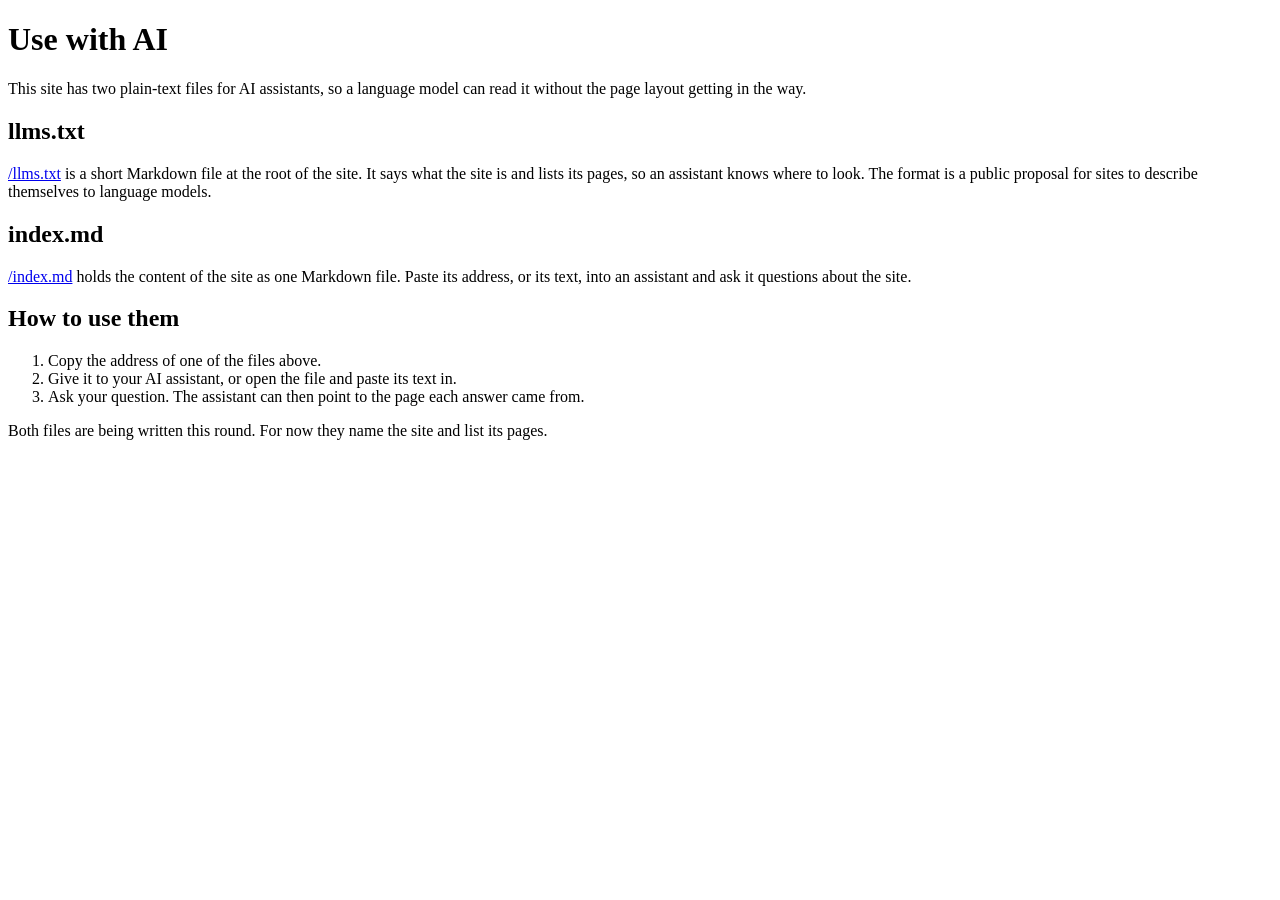
==== src/agents/index.html @ 3f9112c0 "Site infrastructure: shared layout, link previews, behind-the-scenes, Use with AI By developer.dinis" ====
<!doctype html>
<html lang="en-GB">
<head>
<meta charset="utf-8">
<meta name="viewport" content="width=device-width,initial-scale=1">
<title>Use with AI | Dinis Cruz</title>
<meta name="description" content="How to give this site to an AI assistant: llms.txt and index.md are plain-text versions of the site, made to be read by language models.">
<meta name="share-card" content="default">
<!--META-->
<link rel="stylesheet" href="/assets/site.css">
</head>
<body>
<!--HEADER-->
<main id="main">
<h1>Use with AI</h1>
<p class="lede">This site has two plain-text files for AI assistants, so a language model can read it without the page layout getting in the way.</p>

<h2>llms.txt</h2>
<p><a href="/llms.txt">/llms.txt</a> is a short Markdown file at the root of the site. It says what the site is and lists its pages, so an assistant knows where to look. The format is a public proposal for sites to describe themselves to language models.</p>

<h2>index.md</h2>
<p><a href="/index.md">/index.md</a> holds the content of the site as one Markdown file. Paste its address, or its text, into an assistant and ask it questions about the site.</p>

<h2>How to use them</h2>
<ol>
<li>Copy the address of one of the files above.</li>
<li>Give it to your AI assistant, or open the file and paste its text in.</li>
<li>Ask your question. The assistant can then point to the page each answer came from.</li>
</ol>
<p class="note">Both files are being written this round. For now they name the site and list its pages.</p>
</main>
<!--FOOTER-->
</body>
</html>
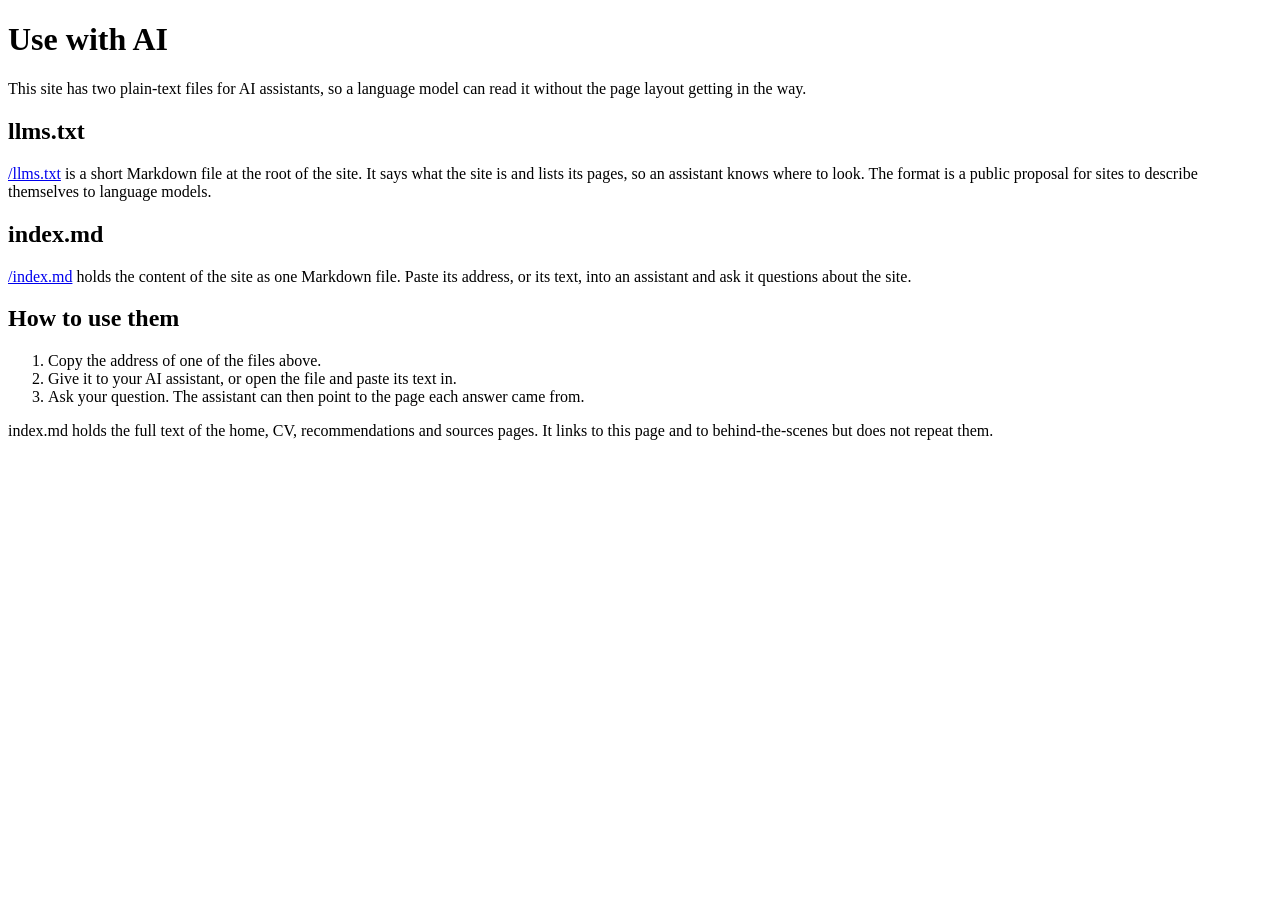
==== commit 26f26f1b: "Round 2: fix the round 1 review findings 1 to 9 LinkedIn no longer cited as a source read; the untru" ====
--- a/src/agents/index.html
+++ b/src/agents/index.html
@@ -27,7 +27,7 @@
 <li>Give it to your AI assistant, or open the file and paste its text in.</li>
 <li>Ask your question. The assistant can then point to the page each answer came from.</li>
 </ol>
-<p class="note">Both files are being written this round. For now they name the site and list its pages.</p>
+<p class="note">index.md holds the full text of the home, CV, recommendations and sources pages. It links to this page and to behind-the-scenes but does not repeat them.</p>
 </main>
 <!--FOOTER-->
 </body>
